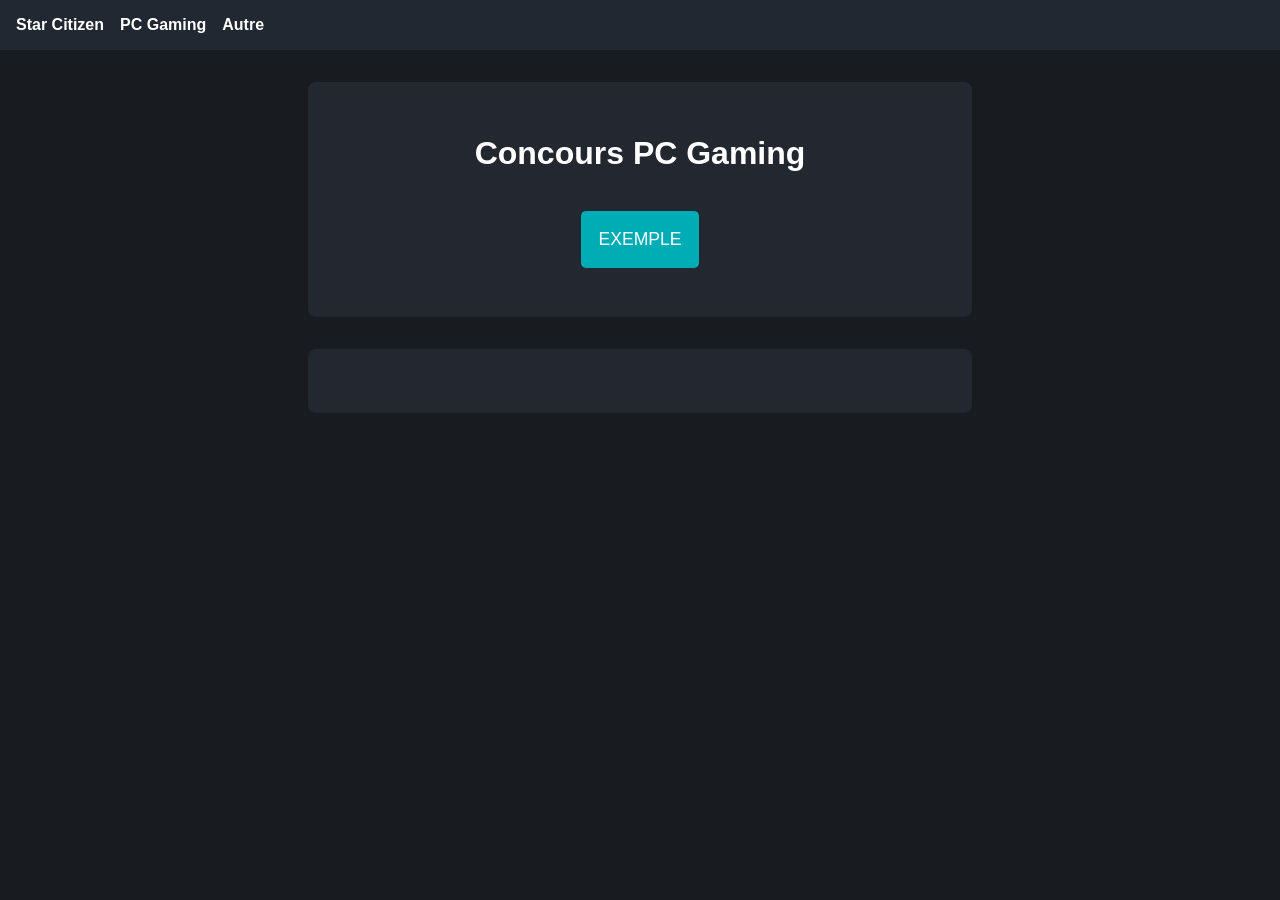
==== pcgaming.html @ fb84474f "Mise à jour site" ====
<!DOCTYPE html>
<html lang="fr">
<head>
    <meta charset="UTF-8">
    <title>Autre Concours</title>
    <style>
        body { font-family: Arial, sans-serif; margin: 0; background: #181c20; color: #fff; }

        .navbar { background: #222831; padding: 1em; display: flex; justify-content: flex-start; align-items: center; }
        .navbar a { color: #fff; text-decoration: none; margin-right: 1em; font-weight: bold; }

        .container { max-width: 600px; margin: 2em auto; padding: 2em; background: #23272f; border-radius: 8px; }

        h1 { text-align: center; }

        .btn { display: block; width: 100%; margin: 1em 0; padding: 1em; background: #00adb5; color: #fff; border: none; border-radius: 5px; font-size: 1.1em; cursor: pointer; transition: background 0.2s; }
        .btn:hover { background: #007b80; }
        .btn.rouge { background: #e53935; }
        .btn.rouge:hover { background: #b71c1c; }
        .btn.vert { background: #43a047; }
        .btn.vert:hover { background: #2e7d32; }
        .buttons-row { display: flex; gap: 0.75rem; justify-content: center; flex-wrap: wrap; margin-top: 1em; }
        .buttons-row .btn { width: auto; display: inline-block; }

        .hidden { display: none !important; }

        .concours-info { background: #393e46; padding: 1em; border-radius: 5px; margin-top: 1em; display: none; }

        .socials a { color: #00adb5; margin-right: 1em; text-decoration: none; display: inline-flex; align-items: center; gap: 0.3em; font-size: 1.1em; }
        .socials svg { width: 1.2em; height: 1.2em; vertical-align: middle; fill: #00adb5; }

        .gleam-iframe { width: 100%; min-height: 500px; border: none; border-radius: 8px; background: #fff; }
    </style>
</head>

<body>
    <nav class="navbar">
        <div><a href="starcitizen.html">Star Citizen</a></div>
        <div><a>PC Gaming</a></div>
        <div><a href="autre.html">Autre</a></div>
    </nav>

    <div class="container">
        <h1>Concours PC Gaming</h1>
        <div class="buttons-row" role="tablist" aria-label="Sélectionner un Concours">
            <button class="btn" onclick="showConcours('EXEMPLE')">EXEMPLE</button>
        </div>
    </div>

    <div class="container">

        <div id="EXEMPLE" class="concours-info" role="region" aria-label="EXEMPLE">
            <h2>EXEMPLE</h2>
            <div class="socials">
                <a href="EXEMPLE" target="_blank" rel="noopener noreferrer"><img src="img/website.png"></a>
                <a href="EXEMPLE" target="_blank" rel="noopener noreferrer"><img src="img/x.png"></a>
                <a href="EXEMPLE" target="_blank" rel="noopener noreferrer"><img src="img/twitch.png"></a>
                <a href="EXEMPLE" target="_blank" rel="noopener noreferrer"><img src="img/youtube.png"></a>
                <a href="EXEMPLE" target="_blank" rel="noopener noreferrer"><img src="img/tiktok.png"></a>
                <a href="EXEMPLE" target="_blank" rel="noopener noreferrer"><img src="img/discord.png"></a>
                <a href="EXEMPLE" target="_blank" rel="noopener noreferrer"><img src="img/instagram.png"></a>
                <a href="EXEMPLE" target="_blank" rel="noopener noreferrer"><img src="img/facebook.png"></a>
                <a href="EXEMPLE" target="_blank" rel="noopener noreferrer"><img src="img/bluesky.png"></a>
                <a href="EXEMPLE" target="_blank" rel="noopener noreferrer"><img src="img/linktree.png"></a>
                <a href="EXEMPLE" target="_blank" rel="noopener noreferrer"><img src="img/streamelements.png"></a>
            </div>
            <br>
            <div class="gleam-embed"><a class="e-widget no-button" href="EXEMPLE" rel="nofollow"></a></div>
        </div>

    </div>

    <script>
        function showConcours(id) {
            document.querySelectorAll('.concours-info').forEach(div => div.style.display = 'none');
            const el = document.getElementById(id);
            if (el) el.style.display = 'block';
        }
    </script>
    <script src="https://widget.gleamjs.io/e.js" async></script>
</body>
</html>
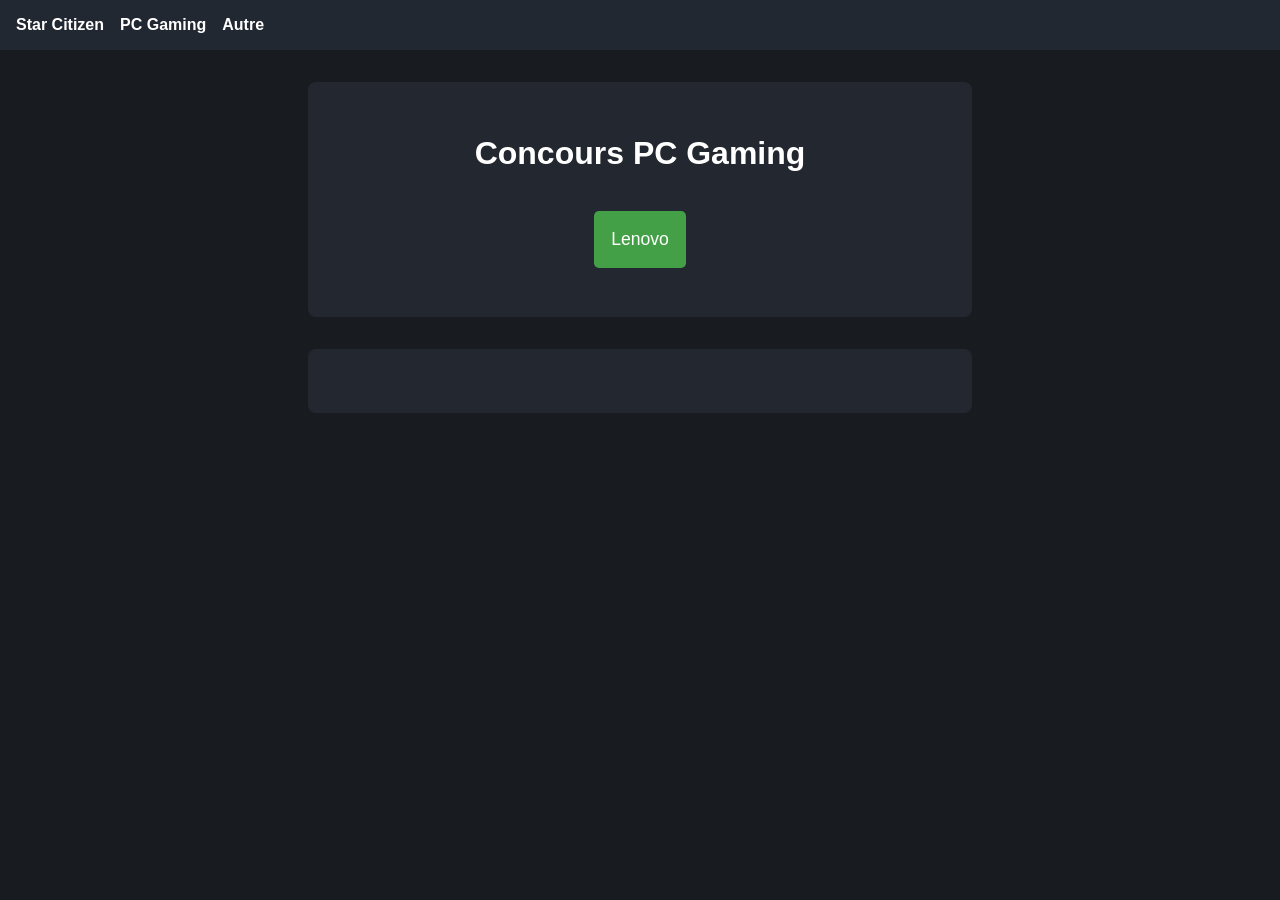
==== commit 8f3632f0: "Mis à jour et ajout de kick" ====
--- a/pcgaming.html
+++ b/pcgaming.html
@@ -2,7 +2,7 @@
 <html lang="fr">
 <head>
     <meta charset="UTF-8">
-    <title>Autre Concours</title>
+    <title>Concours PC Gaming</title>
     <style>
         body { font-family: Arial, sans-serif; margin: 0; background: #181c20; color: #fff; }
 
@@ -27,7 +27,7 @@
         .concours-info { background: #393e46; padding: 1em; border-radius: 5px; margin-top: 1em; display: none; }
 
         .socials a { color: #00adb5; margin-right: 1em; text-decoration: none; display: inline-flex; align-items: center; gap: 0.3em; font-size: 1.1em; }
-        .socials svg { width: 1.2em; height: 1.2em; vertical-align: middle; fill: #00adb5; }
+        .socials img { width: 1.2em; height: 1.2em; vertical-align: middle; fill: #00adb5; }
 
         .gleam-iframe { width: 100%; min-height: 500px; border: none; border-radius: 8px; background: #fff; }
     </style>
@@ -37,20 +37,20 @@
     <nav class="navbar">
         <div><a href="starcitizen.html">Star Citizen</a></div>
         <div><a>PC Gaming</a></div>
-        <div><a href="autre.html">Autre</a></div>
+        <div><a href="index.html">Autre</a></div>
     </nav>
 
     <div class="container">
         <h1>Concours PC Gaming</h1>
         <div class="buttons-row" role="tablist" aria-label="Sélectionner un Concours">
-            <button class="btn" onclick="showConcours('EXEMPLE')">EXEMPLE</button>
+            <button class="btn vert" onclick="showConcours('lenovo')">Lenovo</button>
         </div>
     </div>
 
     <div class="container">
 
-        <div id="EXEMPLE" class="concours-info" role="region" aria-label="EXEMPLE">
-            <h2>EXEMPLE</h2>
+        <div id="lenovo" class="concours-info" role="region" aria-label="lenovo">
+            <h2>Lenovo</h2>
             <div class="socials">
                 <a href="EXEMPLE" target="_blank" rel="noopener noreferrer"><img src="img/website.png"></a>
                 <a href="EXEMPLE" target="_blank" rel="noopener noreferrer"><img src="img/x.png"></a>
@@ -65,7 +65,7 @@
                 <a href="EXEMPLE" target="_blank" rel="noopener noreferrer"><img src="img/streamelements.png"></a>
             </div>
             <br>
-            <div class="gleam-embed"><a class="e-widget no-button" href="EXEMPLE" rel="nofollow"></a></div>
+            <div class="gleam-embed"><a class="e-widget no-button" href="https://gleam.io/mqE6k/embed?l=https%3A%2F%2Fgaming.lenovo.com%2Fmonthly-giveaway-2&r=" rel="nofollow"></a></div>
         </div>
 
     </div>
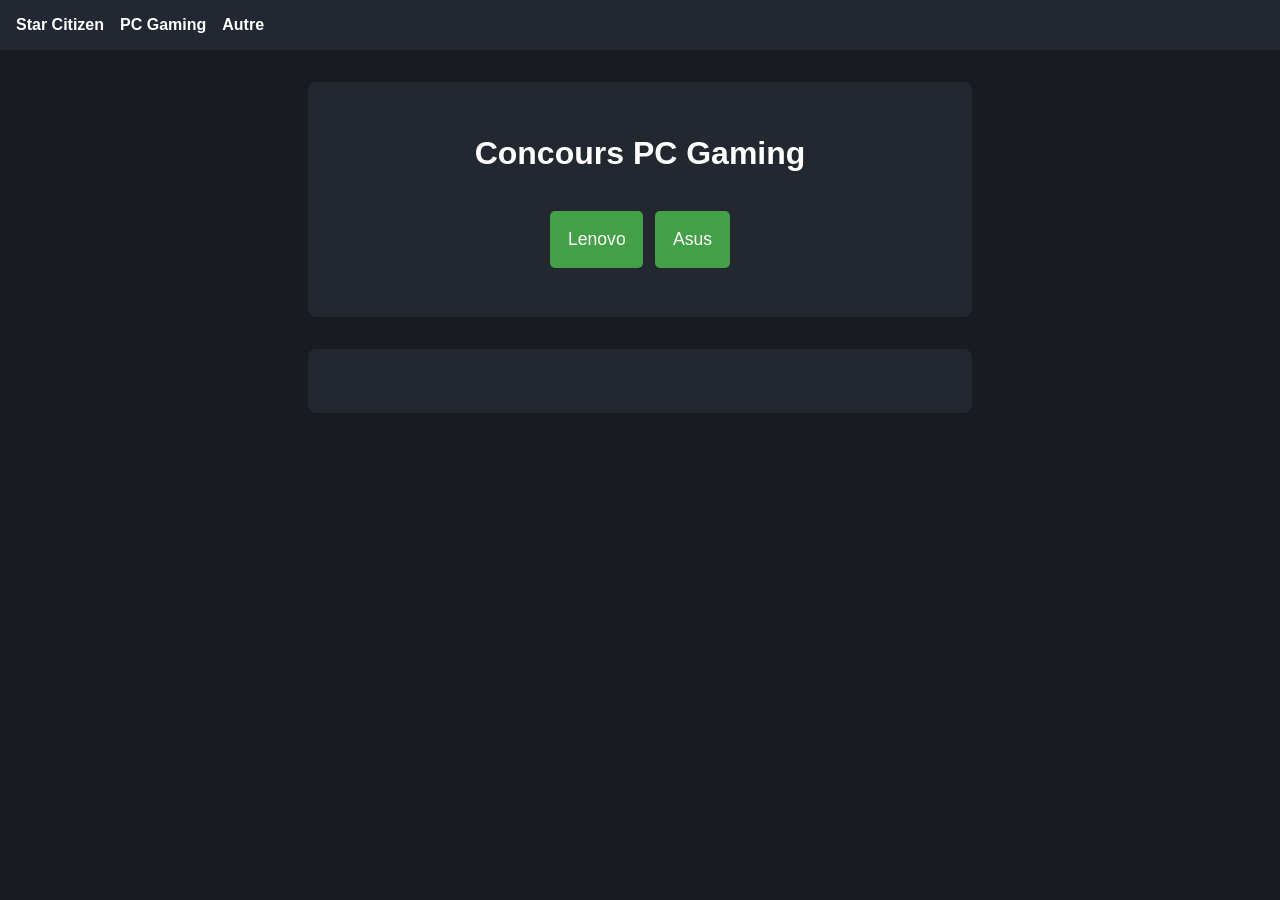
==== commit 63990691: "Mise à jour" ====
--- a/pcgaming.html
+++ b/pcgaming.html
@@ -44,6 +44,7 @@
         <h1>Concours PC Gaming</h1>
         <div class="buttons-row" role="tablist" aria-label="Sélectionner un Concours">
             <button class="btn vert" onclick="showConcours('lenovo')">Lenovo</button>
+            <button class="btn vert" onclick="showConcours('asus')">Asus</button>
         </div>
     </div>
 
@@ -68,6 +69,25 @@
             <div class="gleam-embed"><a class="e-widget no-button" href="https://gleam.io/mqE6k/embed?l=https%3A%2F%2Fgaming.lenovo.com%2Fmonthly-giveaway-2&r=" rel="nofollow"></a></div>
         </div>
 
+        <div id="asus" class="concours-info" role="region" aria-label="asus">
+            <h2>Asus</h2>
+            <div class="socials">
+                <a href="https://www.asus.com/microsite/motherboard/trick-out-your-build/fr/#join-now" target="_blank" rel="noopener noreferrer"><img src="img/website.png"></a>
+                <a href="EXEMPLE" target="_blank" rel="noopener noreferrer"><img src="img/x.png"></a>
+                <a href="EXEMPLE" target="_blank" rel="noopener noreferrer"><img src="img/twitch.png"></a>
+                <a href="EXEMPLE" target="_blank" rel="noopener noreferrer"><img src="img/youtube.png"></a>
+                <a href="EXEMPLE" target="_blank" rel="noopener noreferrer"><img src="img/tiktok.png"></a>
+                <a href="EXEMPLE" target="_blank" rel="noopener noreferrer"><img src="img/discord.png"></a>
+                <a href="EXEMPLE" target="_blank" rel="noopener noreferrer"><img src="img/instagram.png"></a>
+                <a href="EXEMPLE" target="_blank" rel="noopener noreferrer"><img src="img/facebook.png"></a>
+                <a href="EXEMPLE" target="_blank" rel="noopener noreferrer"><img src="img/bluesky.png"></a>
+                <a href="EXEMPLE" target="_blank" rel="noopener noreferrer"><img src="img/linktree.png"></a>
+                <a href="EXEMPLE" target="_blank" rel="noopener noreferrer"><img src="img/streamelements.png"></a>
+            </div>
+            <br>
+            <div class="gleam-embed"><a class="e-widget no-button" href="https://gleam.io/uyvbo/embed?l=https%3A%2F%2Fwww.asus.com%2Fmicrosite%2Fmotherboard%2Ftrick-out-your-build%2Ffr%2F%3Futm_source%3Dles-freres-poulain%26utm_medium%3Dtwitch-youtube%26utm_campaign%3Dlfp-studio-twitch-q4-25%23join-now&r=" rel="nofollow"></a></div>
+        </div>
+
     </div>
 
     <script>
